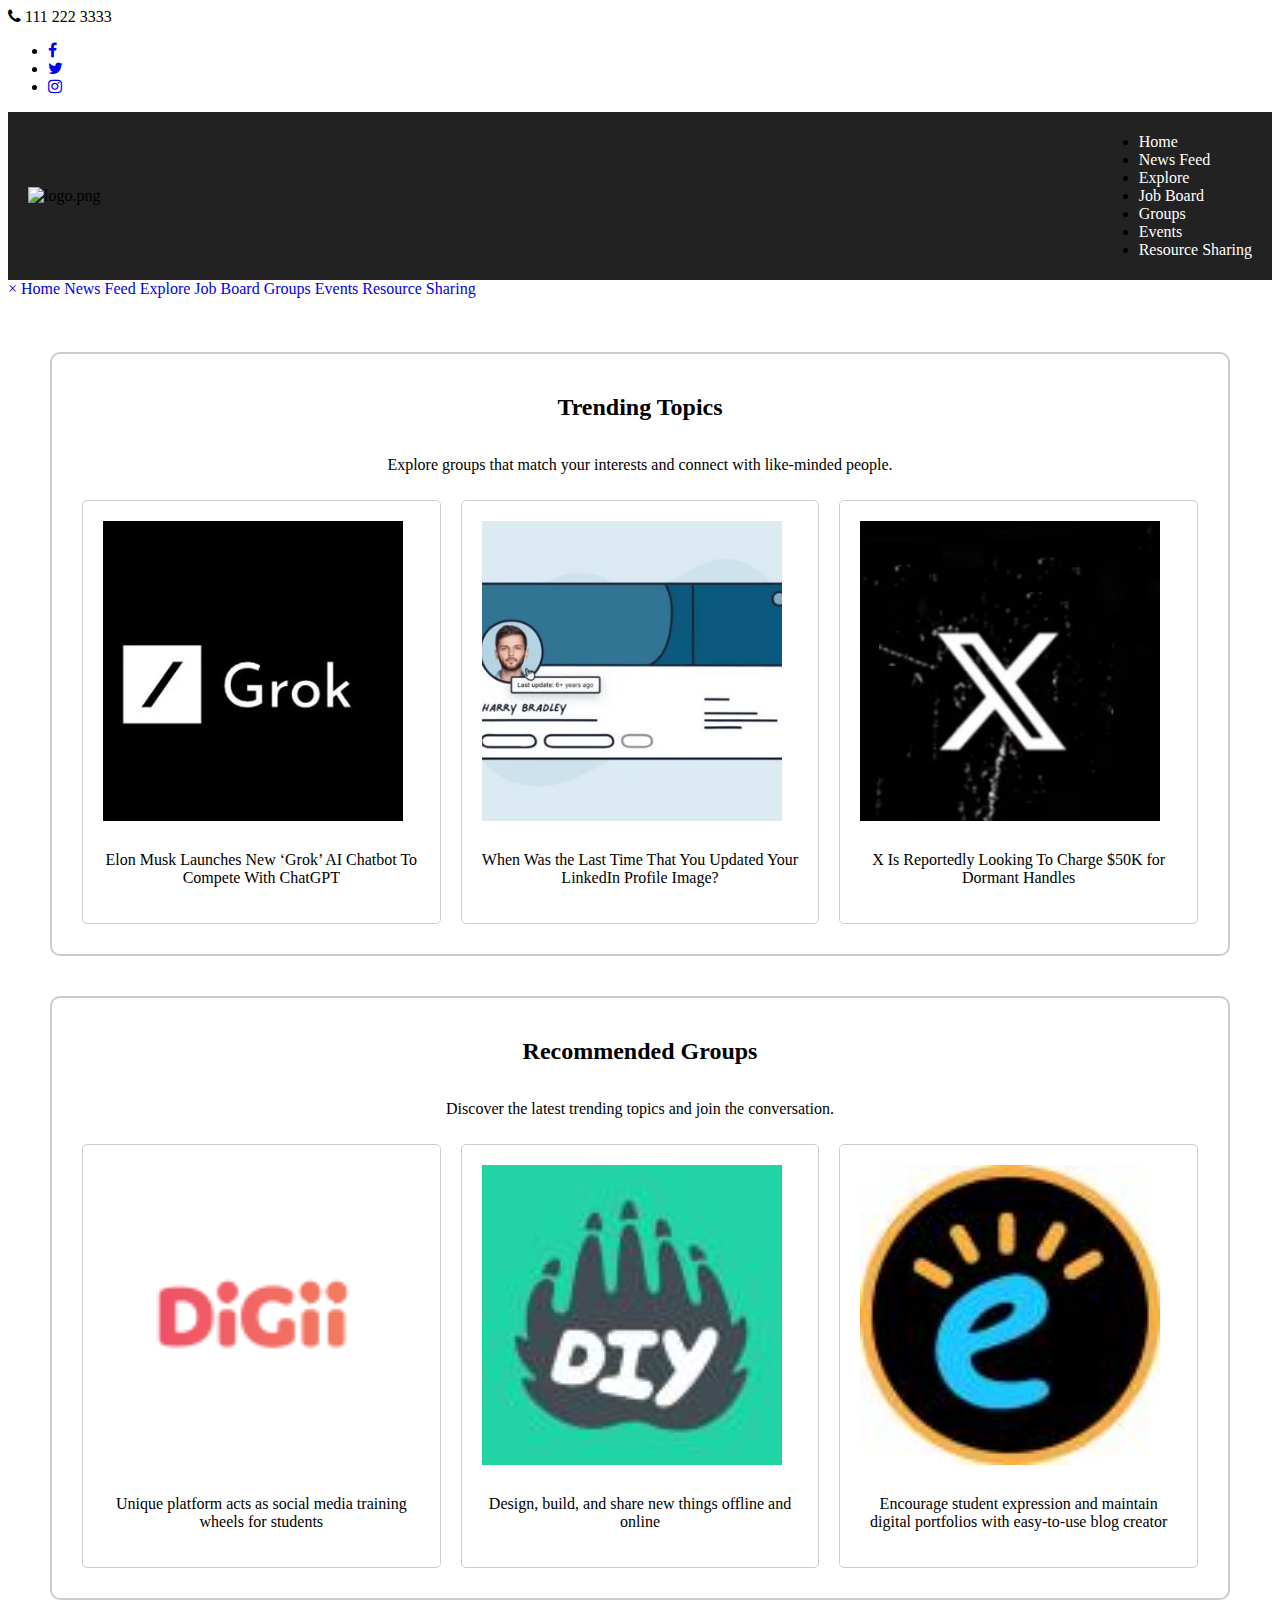
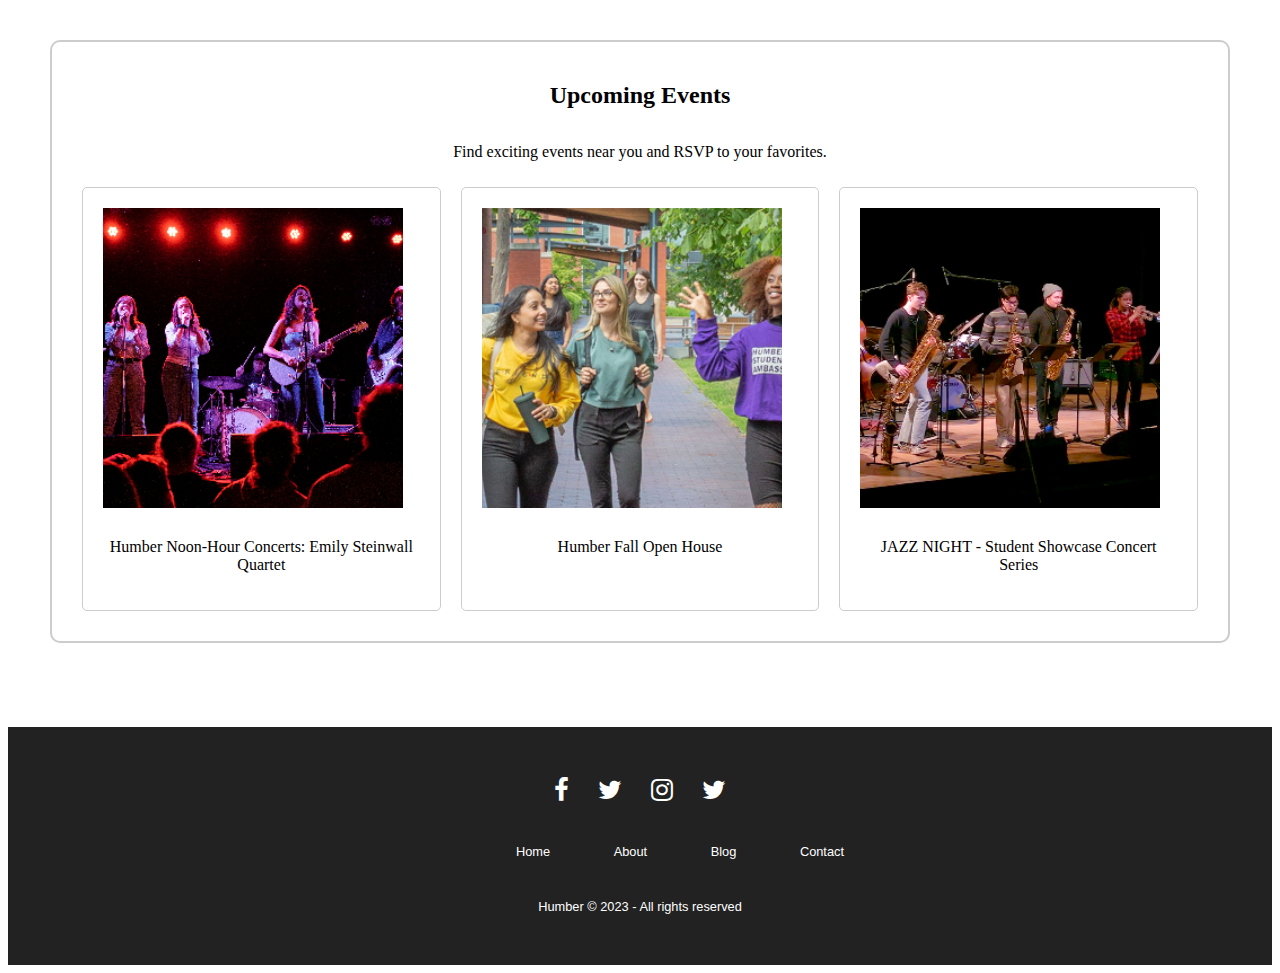
==== pages/explore.html @ bca18e64 "Uploaded Project Files" ====
<!DOCTYPE html>
<html>

<head>
    <title>Explore</title>
    <meta charset="utf-8">
    <meta name="viewport" content="width=device-width, initial-scale=1.0">
    <link rel="stylesheet" href="../assets/styles/explore.css">
    <link rel="stylesheet" href="https://cdnjs.cloudflare.com/ajax/libs/font-awesome/6.4.2/css/all.min.css"
        integrity="sha512-z3gLpd7yknf1YoNbCzqRKc4qyor8gaKU1qmn+CShxbuBusANI9QpRohGBreCFkKxLhei6S9CQXFEbbKuqLg0DA=="
        crossorigin="anonymous" referrerpolicy="no-referrer" />
    <link rel="stylesheet" href="https://cdnjs.cloudflare.com/ajax/libs/font-awesome/4.7.0/css/font-awesome.min.css">

</head>

<body>

    <!-- Header Section -->
    <div class="main-header">
        <span>
            <i class="fa fa-phone" aria-hidden="true"></i>
            111 222 3333
        </span>
        <ul>
            <li><a href="#"><i class="fa fa-facebook" aria-hidden="true"></i></a></li>
            <li><a href="#"><i class="fa fa-twitter" aria-hidden="true"></i></a></li>
            <li><a href="#"><i class="fa fa-instagram" aria-hidden="true"></i></a></li>
        </ul>
    </div>
    <!-- Header section ends here -->

    <!-- Navbar section -->
    <nav class="main-nav">
        <div class="logo">
            <img src="../assets/imgs/logo.png" alt="logo.png">
        </div>
        <div class="toggle-button">
            <a href="#"><i class="fa fa-bars burger-menu" aria-hidden="true"></i></a>
        </div>
        <ul class="main-menu">
            <li><a href="./home.html">Home</a></li>
            <li><a href="./newsfeedPage.html">News Feed</a></li>
            <li><a href="./explore.html">Explore</a></li>
            <li><a href="./jobBoard.html">Job Board</a></li>
            <li><a href="./groupsPage.html">Groups</a></li>
            <li><a href="./events.html">Events</a></li>
            <li><a href="./resourceSharing.html">Resource Sharing</a></li>
        </ul>
    </nav>
    <div class="main-side-nav">
        <a href="#" class="close-button">&times;</a>
        <a href="./home.html">Home</a>
        <a href="./newsfeedPage.html">News Feed</a>
        <a href="./explore.html">Explore</a>
        <a href="./jobBoard.html">Job Board</a>
        <a href="./groupsPage.html">Groups</a>
        <a href="./events.html">Events</a>
        <a href="./resourceSharing.html">Resource Sharing</a>
    </div>
    <!-- Navbar section ends here -->


    <!-- Main section-->
    <main class="container">
        <div class="content-card">
            <h2>Trending Topics</h2>
            <p>Explore groups that match your interests and connect with like-minded people.</p>
            <div class="flexbox-content">
                <div id="imageContainer" class="eachBox-content">
                    <img id="myImage" class="picture" src="../assets/imgs/bhavdeep/TT img3.webp"
                        alt="Dubbed Grok, it's the first product of Musk's xAI company and is now in testing with a limited group of U.S. users.">
                    <button id="detailsButton" onclick="showDetails()"><strong>Show Details</strong></button>
                    <p>Elon Musk Launches New ‘Grok’ AI Chatbot To Compete With ChatGPT</p>
                </div>

                <div id="imageContainer" class="eachBox-content">
                    <img id="myImage" class="picture" src="../assets/imgs/bhavdeep/TT img2.webp"
                        alt="Dubbed Grok, it's the first product of Musk's xAI company and is now in testing with a limited group of U.S. users.">
                    <button id="detailsButton" onclick="showDetails()"><strong>Show Details</strong></button>
                    <p>When Was the Last Time That You Updated Your LinkedIn Profile Image?</p>
                </div>

                <div id="imageContainer" class="eachBox-content">
                    <img id="myImage" class="picture" src="../assets/imgs/bhavdeep/TT img4.webp"
                        alt="Dubbed Grok, it's the first product of Musk's xAI company and is now in testing with a limited group of U.S. users.">
                    <button id="detailsButton" onclick="showDetails()"><strong>Show Details</strong></button>
                    <p>X Is Reportedly Looking To Charge $50K for Dormant Handles</p>
                </div>
            </div>
        </div>

        <div class="content-card">
            <h2>Recommended Groups</h2>
            <p>Discover the latest trending topics and join the conversation.</p>
            <div class="flexbox-content">
                <div id="imageContainer" class="eachBox-content">
                    <img id="myImage" class="picture" src="../assets/imgs/bhavdeep/RG img1.png"
                        alt="Dubbed Grok, it's the first product of Musk's xAI company and is now in testing with a limited group of U.S. users.">
                    <button id="detailsButton" onclick="showDetails()"><strong>Show Details</strong></button>
                    <p>Unique platform acts as social media training wheels for students</p>
                </div>

                <div id="imageContainer" class="eachBox-content">
                    <img id="myImage" class="picture" src="../assets/imgs/bhavdeep/RG img2.png"
                        alt="Dubbed Grok, it's the first product of Musk's xAI company and is now in testing with a limited group of U.S. users.">
                    <button id="detailsButton" onclick="showDetails()"><strong>Show Details</strong></button>
                    <p>Design, build, and share new things offline and online</p>
                </div>

                <div id="imageContainer" class="eachBox-content">
                    <img id="myImage" class="picture" src="../assets/imgs/bhavdeep/RG img3.png"
                        alt="Dubbed Grok, it's the first product of Musk's xAI company and is now in testing with a limited group of U.S. users.">
                    <button id="detailsButton" onclick="showDetails()"><strong>Show Details</strong></button>
                    <p>Encourage student expression and maintain digital portfolios with easy-to-use blog creator</p>
                </div>
            </div>
        </div>

        <div class="content-card">
            <h2>Upcoming Events</h2>
            <p>Find exciting events near you and RSVP to your favorites.</p>
            <div class="flexbox-content">
                <div id="imageContainer" class="eachBox-content">
                    <img id="myImage" class="picture" src="../assets/imgs/bhavdeep/UE img1.jpg"
                        alt="Dubbed Grok, it's the first product of Musk's xAI company and is now in testing with a limited group of U.S. users.">
                    <button id="detailsButton" onclick="showDetails()"><strong>Show Details</strong></button>
                    <p>Humber Noon-Hour Concerts: Emily Steinwall Quartet</p>
                </div>

                <div id="imageContainer" class="eachBox-content">
                    <img id="myImage" class="picture" src="../assets/imgs/bhavdeep/UE img 2.jpg"
                        alt="Dubbed Grok, it's the first product of Musk's xAI company and is now in testing with a limited group of U.S. users.">
                    <button id="detailsButton" onclick="showDetails()"><strong>Show Details</strong></button>
                    <p>Humber Fall Open House</p>
                </div>

                <div id="imageContainer" class="eachBox-content">
                    <img id="myImage" class="picture" src="../assets/imgs/bhavdeep/UE img 3.png"
                        alt="Dubbed Grok, it's the first product of Musk's xAI company and is now in testing with a limited group of U.S. users.">
                    <button id="detailsButton" onclick="showDetails()"><strong>Show Details</strong></button>
                    <p>JAZZ NIGHT - Student Showcase Concert Series</p>
                </div>
            </div>
        </div>
    </main>
    <!-- Main section ends here -->

    <!-- Footer section -->
    <div class="footer">
        <div class="row">
            <a href="#"><i class="fa fa-facebook"></i></a>
            <a href="#"><i class="fa fa-twitter"></i></a>
            <a href="#"><i class="fa fa-instagram"></i></a>
            <a href="#"><i class="fa fa-twitter"></i></a>
        </div>

        <div class="row">
            <ul>
                <li><a href="#">Home</a></li>
                <li><a href="#">About </a></li>
                <li><a href="#">Blog</a></li>
                <li><a href="#">Contact</a></li>
            </ul>
        </div>

        <div class="row">
            Humber &copy; 2023 - All rights reserved
        </div>
    </div>
    <!-- Footer section ends here-->
    <script src="../assets/js/explore.js"></script>
</body>

</html>
---- assets/styles/explore.css ----
@import url("./default.css");

/* Styling heading 2 */
h2 {
  text-align: center;
  padding-bottom: 5px;
}

/* Styling container */
.container {
  max-width: 1200px;
  margin: 22px auto;
  padding: 22px;
}

/* Styling contact card */
.content-card {
  background-color: #fff;
  border: 2px solid #ccc;
  border-radius: 10px;
  margin: 10px;
  margin-bottom: 40px;
  padding: 20px;
}

.content-card p {
  padding-top: 10px;
  text-align: center;
  /* font-family: "Lucida Console", "Courier New", monospace; */
}

/* Styling flexbox content */
.flexbox-content {
  display: flex;
  flex-direction: row;
  overflow: auto;
}

#imageContainer {
  position: relative;
  display: inline-block;
}

/* Styling details button */
#detailsButton {
  display: none;
  position: absolute;
  top: 50%;
  left: 50%;
  transform: translate(-50%, -50%);
  padding: 8px 16px;
  background-color: black;
  color: white;
  /* background-color: #3498db; */
  /* color: #fff; */
  border: none;
  border-radius: 5px;
  cursor: pointer;
}

#imageContainer:hover #detailsButton {
  display: block;
}

/* #imageContainer {
    position: relative;
    display: inline-block;
}

#detailsButton {
    position: absolute;
    top: 10px;
    left: 10px;
} */

/* Styling eachBox content */
.eachBox-content {
  background-color: #fff;
  border: 1px solid #ccc;
  border-radius: 5px;
  margin: 10px;
  padding: 20px;
  width: 340px;
}

.eachBox-content:hover {
  background-color: whitesmoke;
}

.eachBox-content img {
  width: 300px;
  height: 300px;
  object-fit: cover;
}

/* Footer Section */
.footer {
  background: #222;
  padding: 30px 0px;
  font-family: "Play", sans-serif;
  text-align: center;
}

.footer .row {
  width: 100%;
  margin: 1% 0%;
  padding: 0.6% 0%;
  color: #ffffff;
  font-size: 0.8em;
}

.footer .row a {
  text-decoration: none;
  color: #ffffff;
  transition: 0.5s;
}

.footer .row a:hover {
  color: #0f9bffed;
}

.footer .row ul {
  width: 100%;
}

.footer .row ul li {
  display: inline-block;
  margin: 0px 30px;
}

.footer .row a i {
  font-size: 2em;
  margin: 0% 1%;
}

@media screen and (max-width: 750px) {
  .menu {
    display: flex;
    align-items: center;
    list-style: none;
    flex-direction: column;
  }

  .flexbox-content {
    display: flex;
    flex-direction: column;
    overflow: hidden;
    width: 100%;
  }

  .eachBox-content {
    background-color: #fff;
    border: 1px solid #ccc;
    border-radius: 5px;
    margin: 10px;
    padding: 20px;
    width: 100%;
  }

  .eachBox-content img {
    /* width: 300px;
                height: 300px; */
    object-fit: cover;
  }

  .footer {
    text-align: left;
    padding: 5%;
  }

  .footer .row ul li {
    display: block;
    margin: 10px 0px;
    text-align: left;
  }

  .footer .row a i {
    margin: 0% 3%;
  }
}

@media screen and (max-width: 412px) {
  .eachBox-content img {
    width: 100%;
    height: 100%;
    object-fit: cover;
  }
}

a,
a:hover {
  text-decoration: none;
}

body > .header {
  display: flex;
  align-items: center;
  justify-content: space-between;
  padding: 12px 25px;
  background: #0f9bffed; /*header color */
}

body > .header > ul {
  list-style: none;
  display: flex;
}

body > .header > span {
  color: #fff;
}

body > .header > ul > li {
  margin: 0 12px;
}

body > .header > ul > li > a {
  color: #fff;
}

body > .header > ul > li > a:hover {
  color: #222;
}

body > nav {
  background-color: #222;
  padding: 5px 20px;
  display: flex;
  align-items: center;
}

body > nav > .toggle-button > a,
body > nav > ul > li > a {
  color: #fff;
}

body > nav > .toggle-button > a:hover,
body > nav > ul > li > a:hover {
  color: #0f9bffed;
}

body > nav > .logo {
  flex: 1;
}

body > nav > .logo > a {
  display: flex;
  align-items: center;
  font-size: 24px;
}

body > nav > .logo > h3 {
  color: #fff;
  font-size: 30px;
  display: flex;
  align-items: center;
}

body > nav > .menu {
  display: flex;
  align-items: center;
  list-style: none;
}

body > nav > .menu > li {
  padding: 15px 10px;
  font-size: 20px;
}

body > nav > .toggle-button {
  font-size: 30px;
  display: none;
} /*      Not Working right now because we need javascript for that */

/* Footer Section */
.footer {
  background: #222;
  padding: 30px 0px;
  font-family: "Play", sans-serif;
  text-align: center;
}

.footer .row {
  width: 100%;
  margin: 1% 0%;
  padding: 0.6% 0%;
  color: #ffffff;
  font-size: 0.8em;
}

.footer .row a {
  text-decoration: none;
  color: #ffffff;
  transition: 0.5s;
}

.footer .row a:hover {
  color: #0f9bffed;
}

.footer .row ul {
  width: 100%;
}

.footer .row ul li {
  display: inline-block;
  margin: 0px 30px;
}

.footer .row a i {
  font-size: 2em;
  margin: 0% 1%;
}

/* Responsive Design */
@media screen and (max-width: 60px) {
  nav {
    display: block;
    position: relative;
    padding: 15px 20px;
  }
  .menu {
    margin-top: 15px;
    display: none;
  }
}
@media (max-width: 720px) {
  .footer {
    text-align: left;
    padding: 5%;
  }
  .footer .row ul li {
    display: block;
    margin: 10px 0px;
    text-align: left;
  }
  .footer .row a i {
    margin: 0% 3%;
  }
}
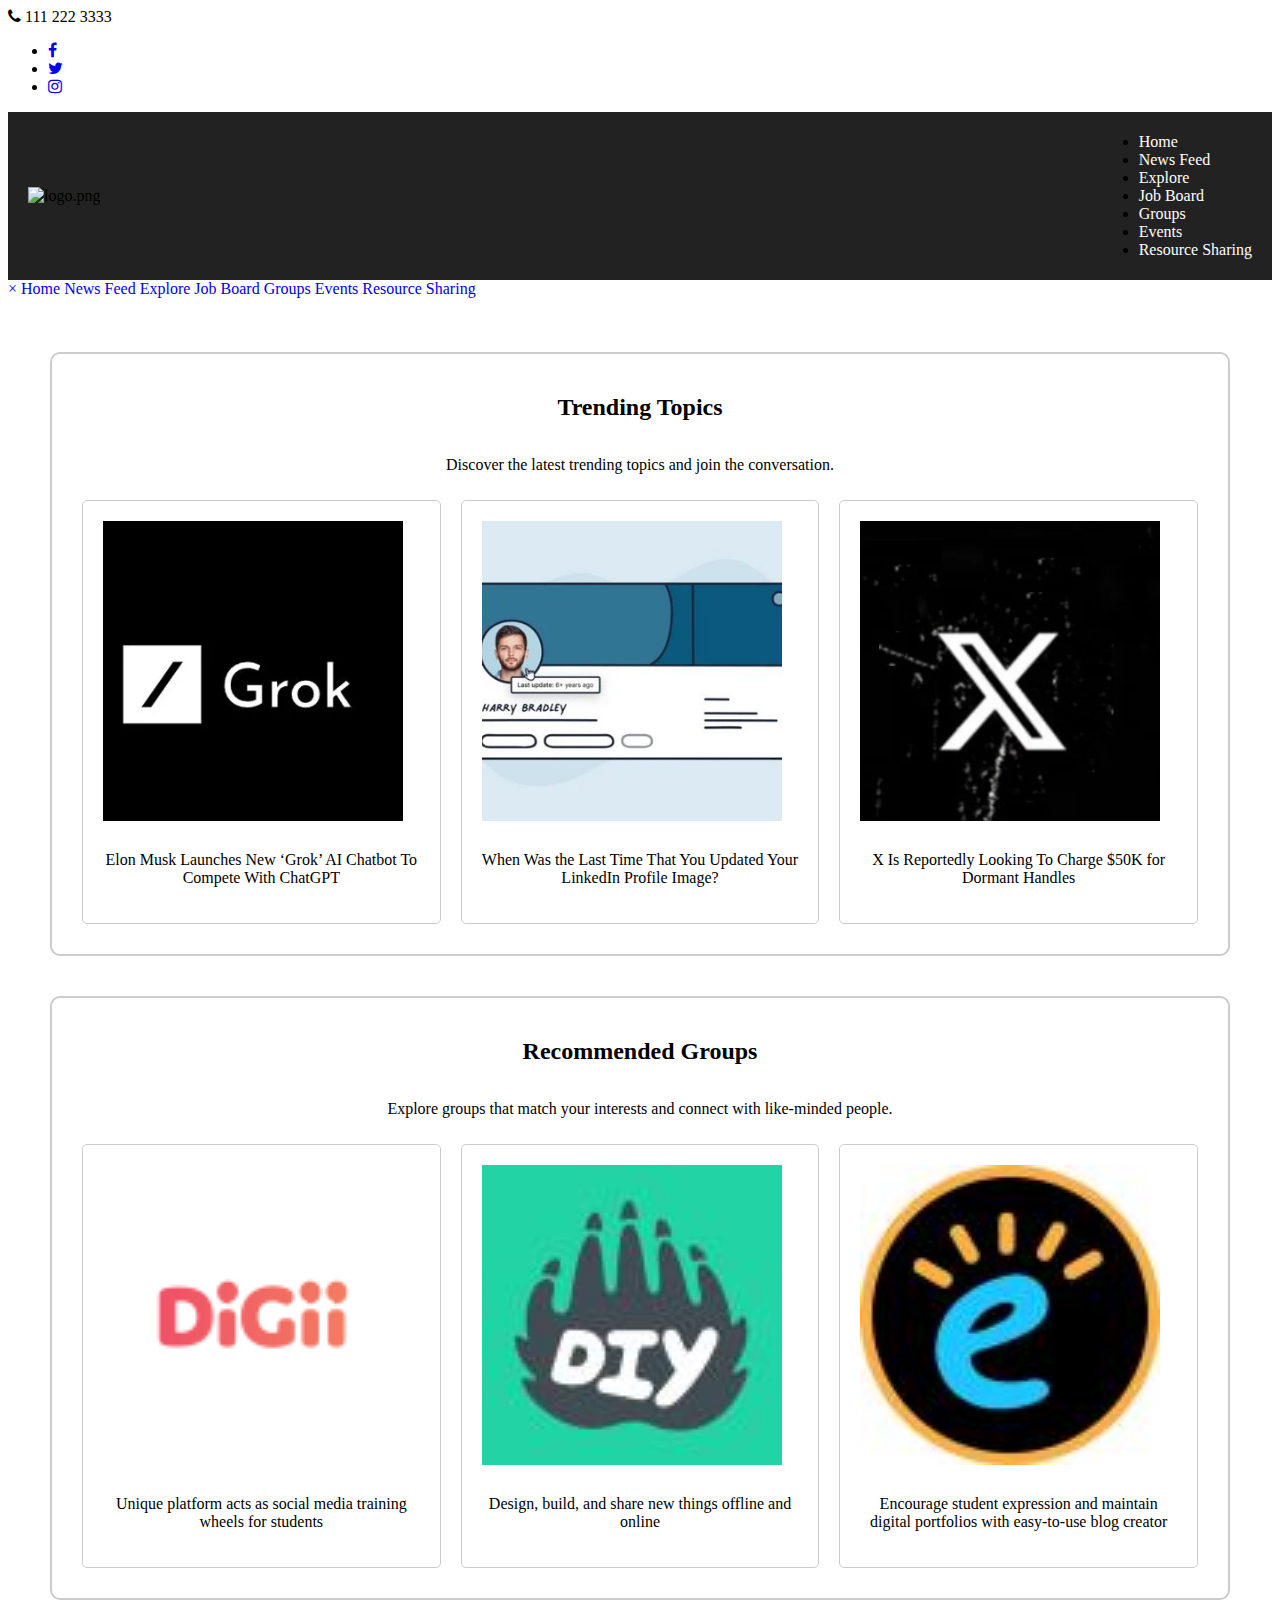
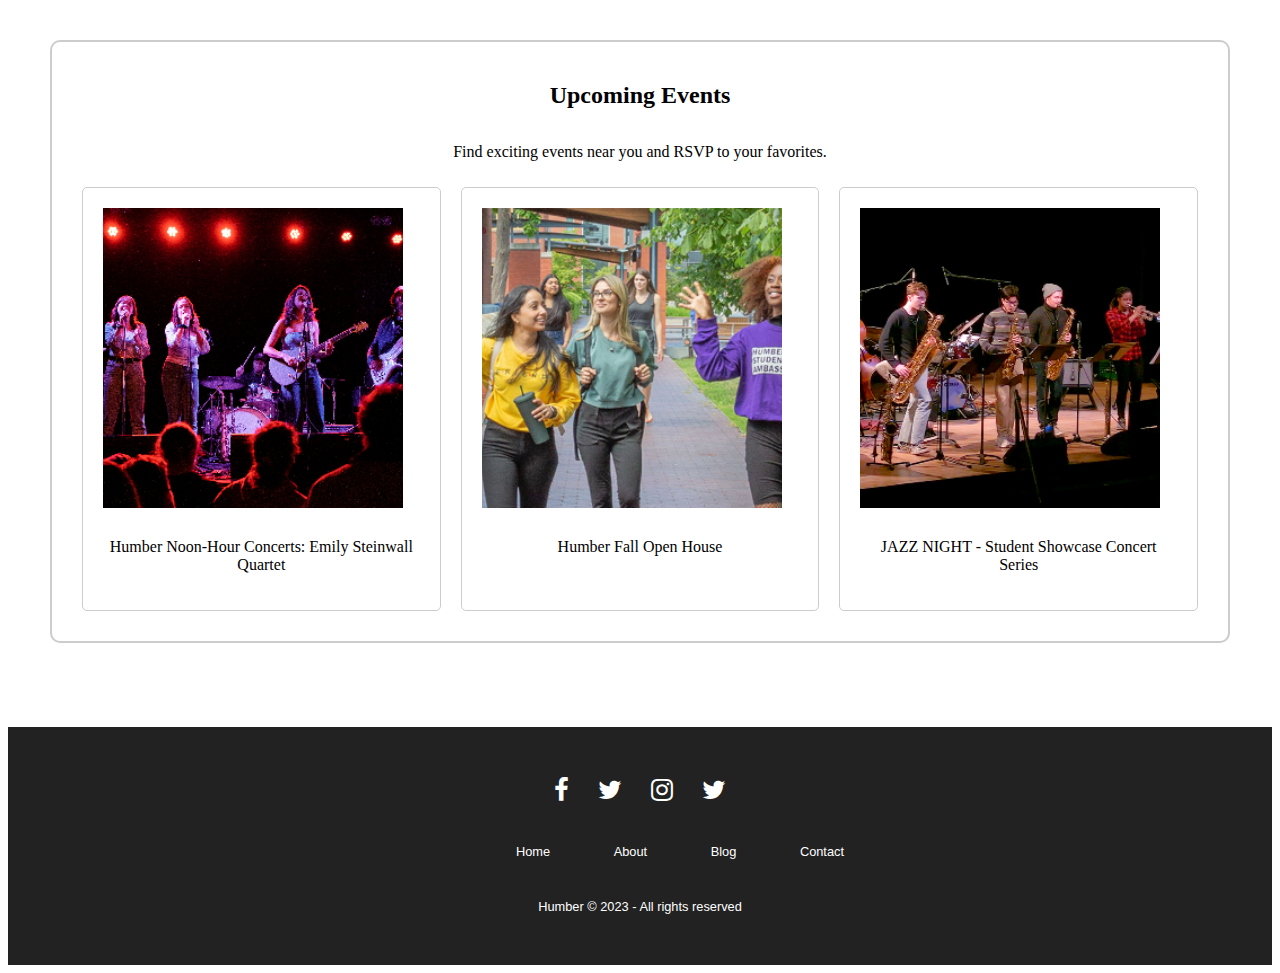
==== commit ec77e619: "Update explore.html" ====
--- a/pages/explore.html
+++ b/pages/explore.html
@@ -64,7 +64,7 @@
     <main class="container">
         <div class="content-card">
             <h2>Trending Topics</h2>
-            <p>Explore groups that match your interests and connect with like-minded people.</p>
+            <p>Discover the latest trending topics and join the conversation.</p>
             <div class="flexbox-content">
                 <div id="imageContainer" class="eachBox-content">
                     <img id="myImage" class="picture" src="../assets/imgs/bhavdeep/TT img3.webp"
@@ -91,7 +91,7 @@
 
         <div class="content-card">
             <h2>Recommended Groups</h2>
-            <p>Discover the latest trending topics and join the conversation.</p>
+            <p>Explore groups that match your interests and connect with like-minded people.</p>
             <div class="flexbox-content">
                 <div id="imageContainer" class="eachBox-content">
                     <img id="myImage" class="picture" src="../assets/imgs/bhavdeep/RG img1.png"
@@ -145,6 +145,16 @@
     </main>
     <!-- Main section ends here -->
 
+    <div id="myModal1" class="modal">
+        <div class="modal-content">
+            <p>Dubbed Grok, it's the first product of Musk's xAI company and is now in testing with a limited group of
+                U.S. users.</p>
+            <!-- Close button -->
+            <button class="closeBtn" id="closeModalBtn2">Close</button>
+        </div>
+    </div>
+
+
     <!-- Footer section -->
     <div class="footer">
         <div class="row">
@@ -168,6 +178,20 @@
         </div>
     </div>
     <!-- Footer section ends here-->
+    <script>
+        var modal1 = document.getElementById("myModal1");
+        var span2 = document.getElementById("closeModalBtn2");
+
+        var showBtns = document.querySelectorAll("#detailsButton");
+
+        showBtns.forEach((btn) => btn.addEventListener("click", () => {
+            modal1.style.display = "flex";
+        }))
+
+        span2.onclick = function () {
+            modal1.style.display = "none";
+        }
+    </script>
     <script src="../assets/js/explore.js"></script>
 </body>
 
--- a/assets/styles/explore.css
+++ b/assets/styles/explore.css
@@ -311,6 +311,50 @@
   margin: 0% 1%;
 }
 
+/* Styling for the modal */
+.modal {
+  display: none;
+  position: fixed;
+  top: 0;
+  left: 0;
+  width: 100%;
+  height: 100%;
+  background: rgba(0, 0, 0, 0.5);
+  justify-content: center;
+  align-items: center;
+}
+
+.modal-content {
+  background: #fff;
+  padding: 20px;
+  border-radius: 5px;
+  text-align: center;
+}
+
+/* Styling for the close button */
+.close {
+  cursor: pointer;
+}
+
+.modal-content > .btns {
+  display: flex;
+  width: 100%;
+  justify-content: space-around;
+}
+
+.modal-content > .btns > .yesBtn,
+.modal-content > .btns > .closeBtn {
+  width: 40%;
+}
+
+.closeBtn,
+.yesBtn {
+  width: 50%;
+  border-radius: 2rem;
+  padding: 0.5rem;
+  margin-top: 1rem;
+}
+
 /* Responsive Design */
 @media screen and (max-width: 60px) {
   nav {
